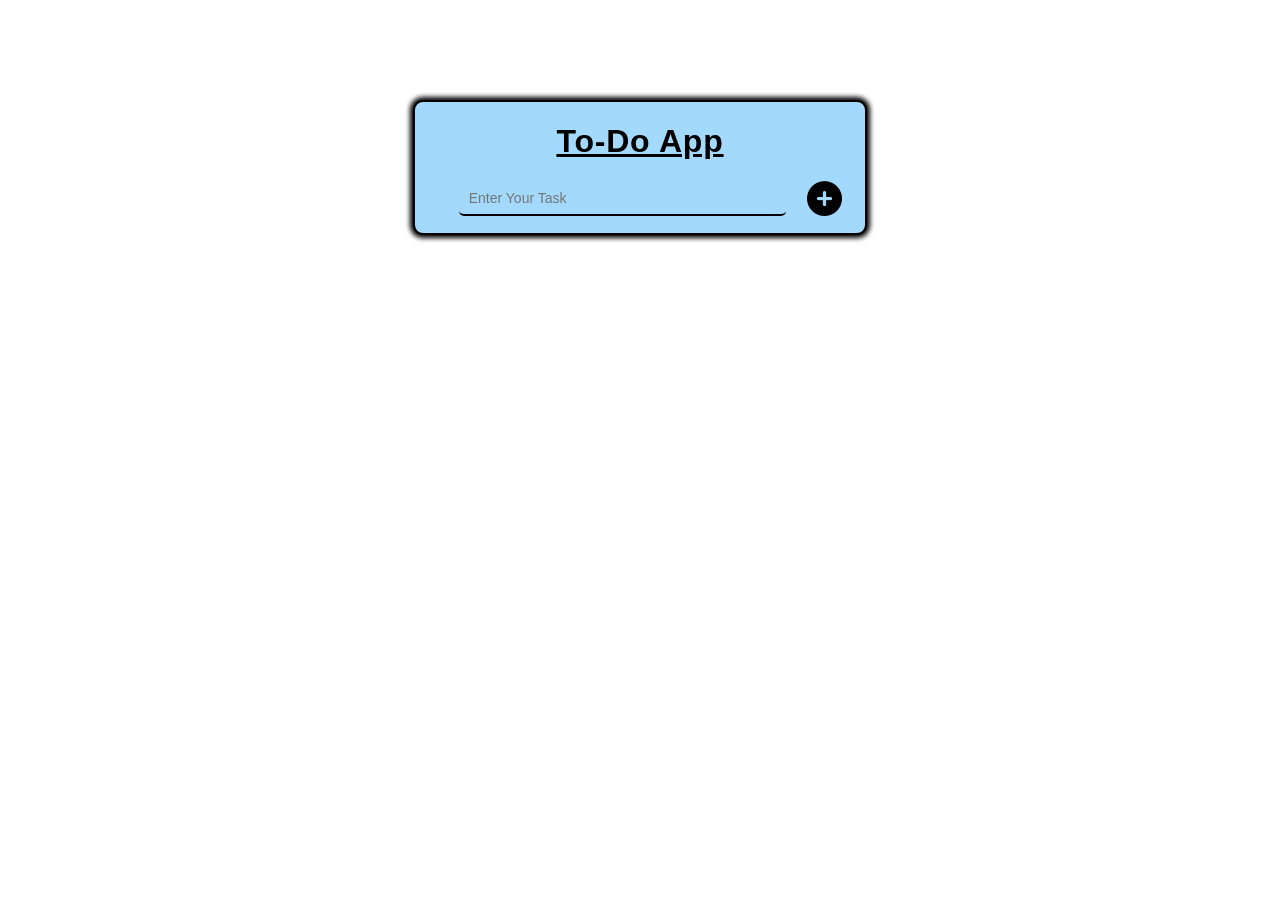
==== index.html @ 627113b9 "Updates" ====
<!doctype html><html lang="en"><head><meta charset="utf-8"/><link rel="icon" href="/favicon.ico"/><meta name="viewport" content="width=device-width,initial-scale=1"/><meta name="theme-color" content="#000000"/><meta name="description" content="Web site created using create-react-app"/><link rel="apple-touch-icon" href="/logo192.png"/><link rel="manifest" href="/manifest.json"/><link rel="stylesheet" href="https://cdnjs.cloudflare.com/ajax/libs/font-awesome/6.7.2/css/all.min.css" integrity="sha512-Evv84Mr4kqVGRNSgIGL/F/aIDqQb7xQ2vcrdIwxfjThSH8CSR7PBEakCr51Ck+w+/U6swU2Im1vVX0SVk9ABhg==" crossorigin="anonymous" referrerpolicy="no-referrer"/><title>React App</title><script defer="defer" src="/static/js/main.1aec664d.js"></script><link href="/static/css/main.bdceb0bb.css" rel="stylesheet"></head><body><noscript>You need to enable JavaScript to run this app.</noscript><div id="root"></div></body></html>
---- static/css/main.bdceb0bb.css ----
body{-webkit-font-smoothing:antialiased;-moz-osx-font-smoothing:grayscale;font-family:-apple-system,BlinkMacSystemFont,Segoe UI,Roboto,Oxygen,Ubuntu,Cantarell,Fira Sans,Droid Sans,Helvetica Neue,sans-serif;margin:0}code{font-family:source-code-pro,Menlo,Monaco,Consolas,Courier New,monospace}.App{display:flex;justify-content:center;text-align:center}.App-logo{height:40vmin;pointer-events:none}@media (prefers-reduced-motion:no-preference){.App-logo{animation:App-logo-spin 20s linear infinite}}.App-header{align-items:center;background-color:#282c34;color:#fff;display:flex;flex-direction:column;font-size:calc(10px + 2vmin);justify-content:center;min-height:100vh}.App-link{color:#61dafb}@keyframes App-logo-spin{0%{transform:rotate(0deg)}to{transform:rotate(1turn)}}.Todo{background-color:#a2d9fc;border:2px solid #000;border-radius:10px;box-shadow:0 0 5px 3px;letter-spacing:.8px;margin-top:100px;width:450px}.Todo h1{text-decoration:underline}.Todo .addTask{align-items:center;display:flex;justify-content:space-evenly}.addTask input{background-color:#a2d9fc;border:none;border-bottom:2px solid #000;border-radius:5px;font-size:14px;height:30px;margin-left:22px;outline:none;padding-left:10px;width:70%}.addTask i{color:#000;font-size:35px}.Todo li{align-items:center;background-color:rgba(0,0,0,.911);border-radius:5px;color:#a2d9fc;display:flex;font-size:18px;height:20px;justify-content:left;margin-top:10px;padding:15px;position:relative;width:74%}li i{color:#a2d9fc;font-size:24px;position:absolute;right:15px}.completed{color:gray;text-decoration:line-through}
/*# sourceMappingURL=main.bdceb0bb.css.map*/
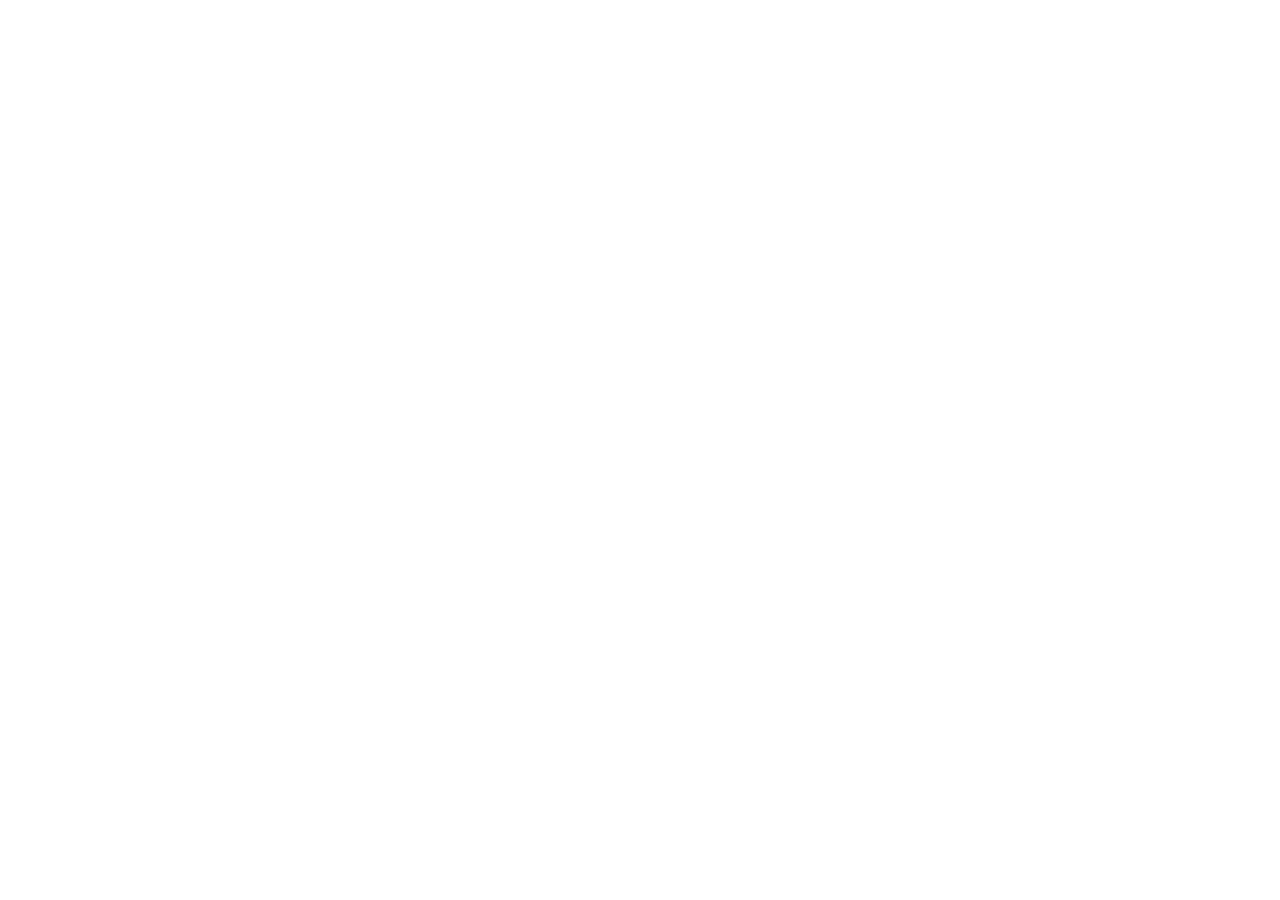
==== commit d7a27645: "Updates" ====
--- a/index.html
+++ b/index.html
@@ -1 +1 @@
-<!doctype html><html lang="en"><head><meta charset="utf-8"/><link rel="icon" href="/favicon.ico"/><meta name="viewport" content="width=device-width,initial-scale=1"/><meta name="theme-color" content="#000000"/><meta name="description" content="Web site created using create-react-app"/><link rel="apple-touch-icon" href="/logo192.png"/><link rel="manifest" href="/manifest.json"/><link rel="stylesheet" href="https://cdnjs.cloudflare.com/ajax/libs/font-awesome/6.7.2/css/all.min.css" integrity="sha512-Evv84Mr4kqVGRNSgIGL/F/aIDqQb7xQ2vcrdIwxfjThSH8CSR7PBEakCr51Ck+w+/U6swU2Im1vVX0SVk9ABhg==" crossorigin="anonymous" referrerpolicy="no-referrer"/><title>React App</title><script defer="defer" src="/static/js/main.1aec664d.js"></script><link href="/static/css/main.bdceb0bb.css" rel="stylesheet"></head><body><noscript>You need to enable JavaScript to run this app.</noscript><div id="root"></div></body></html>+<!doctype html><html lang="en"><head><meta charset="utf-8"/><link rel="icon" href="/Todo-App/favicon.ico"/><meta name="viewport" content="width=device-width,initial-scale=1"/><meta name="theme-color" content="#000000"/><meta name="description" content="Web site created using create-react-app"/><link rel="apple-touch-icon" href="/Todo-App/logo192.png"/><link rel="manifest" href="/Todo-App/manifest.json"/><link rel="stylesheet" href="https://cdnjs.cloudflare.com/ajax/libs/font-awesome/6.7.2/css/all.min.css" integrity="sha512-Evv84Mr4kqVGRNSgIGL/F/aIDqQb7xQ2vcrdIwxfjThSH8CSR7PBEakCr51Ck+w+/U6swU2Im1vVX0SVk9ABhg==" crossorigin="anonymous" referrerpolicy="no-referrer"/><title>React App</title><script defer="defer" src="/Todo-App/static/js/main.ee0c5a53.js"></script><link href="/Todo-App/static/css/main.bdceb0bb.css" rel="stylesheet"></head><body><noscript>You need to enable JavaScript to run this app.</noscript><div id="root"></div></body></html>
